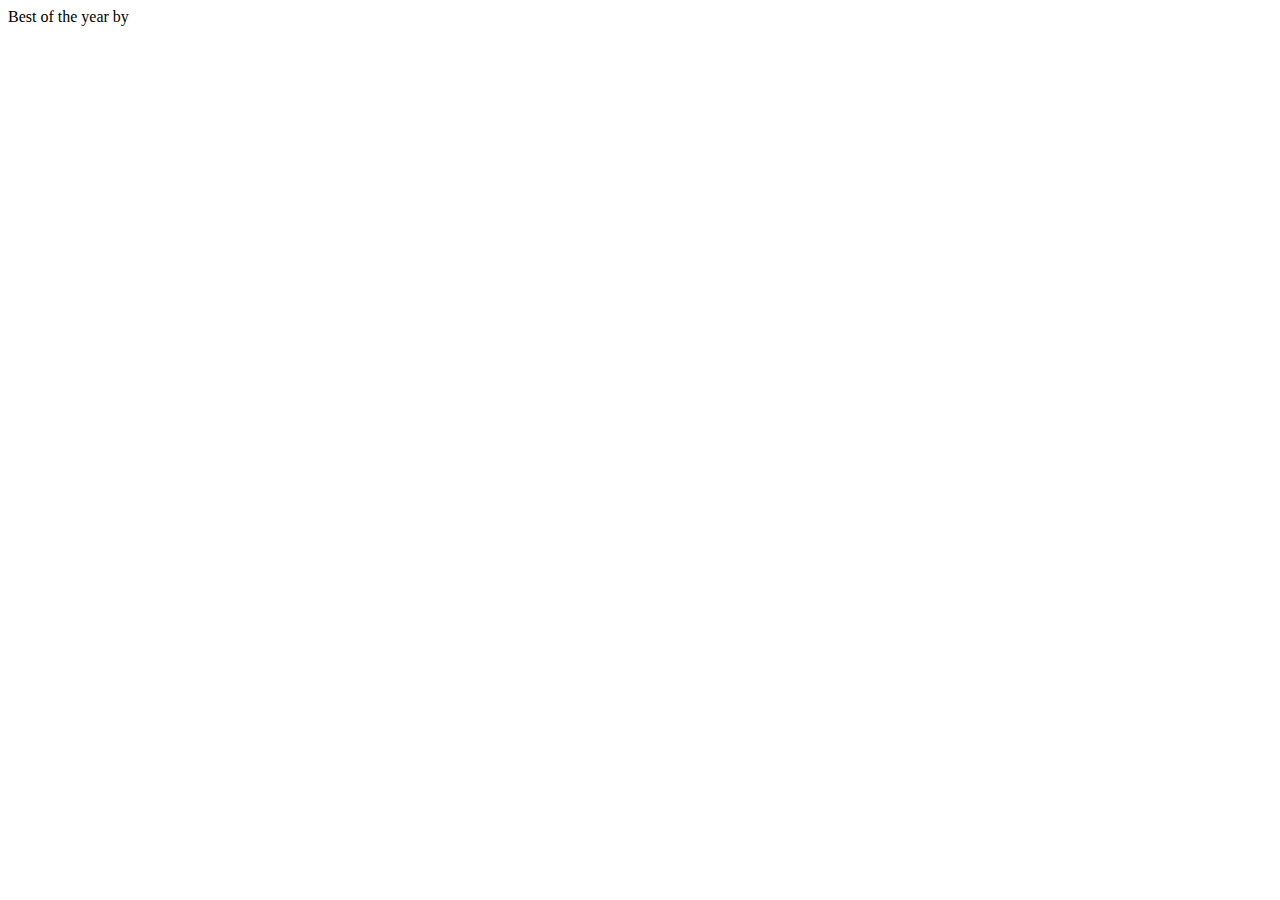
==== src/main/resources/templates/index.html @ 452e7d54 "milestone 1 completed" ====
<!DOCTYPE html>
<html xmlns:th="http://www.thymeleaf.org">
<head>
<meta charset="ISO-8859-1">
<title>Best Of The Year</title>
</head>
<body>
	<span>Best of the year by</span> 
	<span th:text=" ${name}"></span>


</body>
</html>
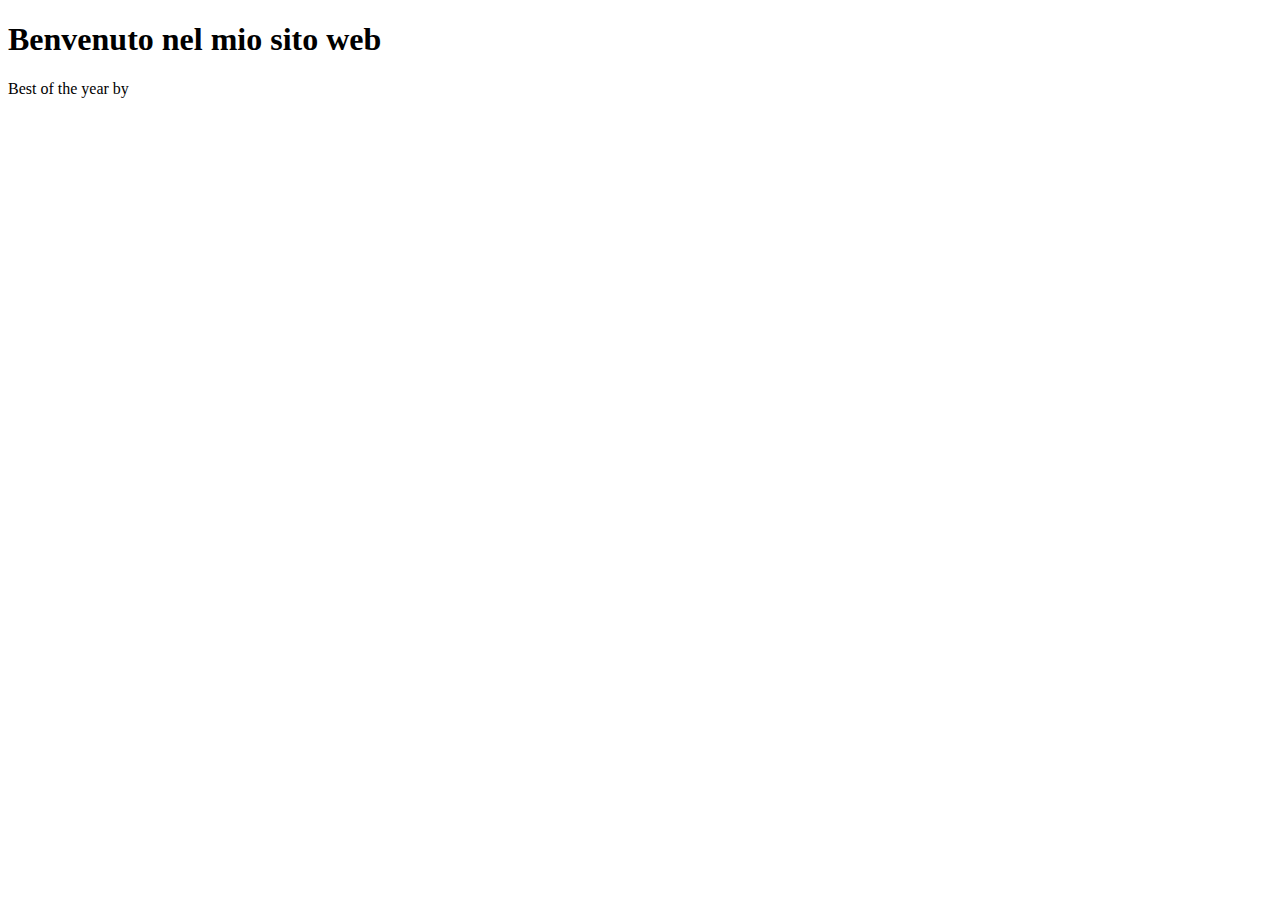
==== commit eb743c2e: "completed MILESTONE 3" ====
--- a/src/main/resources/templates/index.html
+++ b/src/main/resources/templates/index.html
@@ -3,11 +3,18 @@
 <head>
 <meta charset="ISO-8859-1">
 <title>Best Of The Year</title>
+<div th:replace="~{fragment :: head}"></div>
+<link rel="stylesheet" th:href="@{/style.css}">
 </head>
 <body>
-	<span>Best of the year by</span> 
-	<span th:text=" ${name}"></span>
+	
+	<h1 class="text-center text-success">Benvenuto nel mio sito web</h1>
+	<div class="text-center">
 
+	<span>Best of the year by</span> <span th:text="${name}" class="rosso px-5"></span>
+	</div>
+	<div th:replace="~{fragment :: navbar('')}"></div>
+	<div th:replace="~{fragment :: script}"></div>
 
 </body>
 </html>